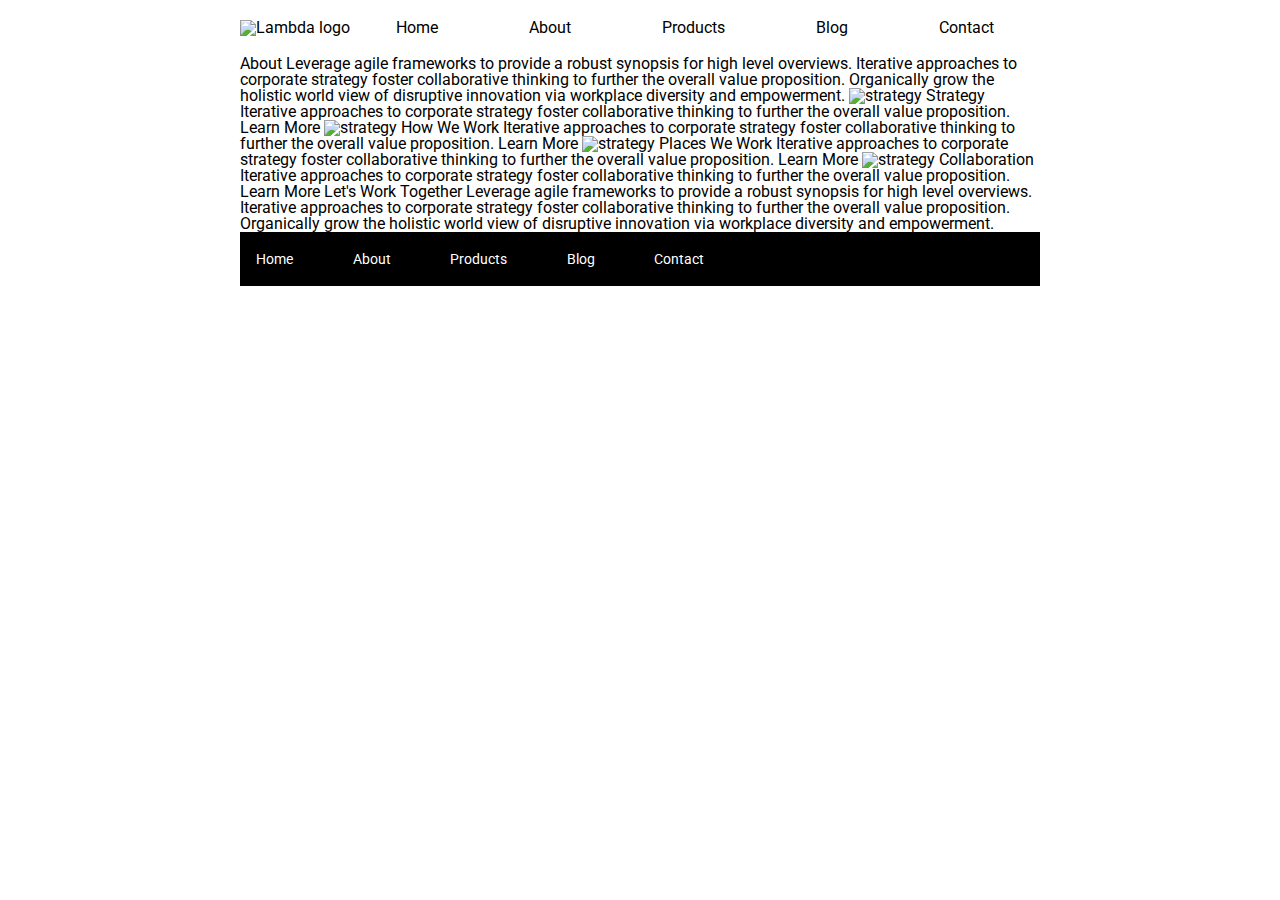
==== about.html @ 716164c7 "added home page navigation to about page" ====
<!DOCTYPE html>

<html lang="en">
  <head>
    <meta charset="utf-8" />

    <title>Sprint Challenge - About</title>

    <link
      href="https://fonts.googleapis.com/css?family=Roboto|Rubik"
      rel="stylesheet"
    />
    <link rel="stylesheet" href="css/index.css" />
  </head>

  <body>
    <div class="container about-page">
      <nav>
        <img src="img\lambda-black.png" alt="Lambda logo" />
        <ul>
          <li><a href="#">Home</a></li>
          <li><a href="about.html">About</a></li>
          <li><a href="#">Products</a></li>
          <li><a href="#">Blog</a></li>
          <li><a href="#">Contact</a></li>
        </ul>
      </nav>

      About Leverage agile frameworks to provide a robust synopsis for high
      level overviews. Iterative approaches to corporate strategy foster
      collaborative thinking to further the overall value proposition.
      Organically grow the holistic world view of disruptive innovation via
      workplace diversity and empowerment.

      <img src="img/about-plan.png" alt="strategy" />

      Strategy Iterative approaches to corporate strategy foster collaborative
      thinking to further the overall value proposition. Learn More

      <img src="img/about-working.png" alt="strategy" />

      How We Work Iterative approaches to corporate strategy foster
      collaborative thinking to further the overall value proposition. Learn
      More

      <img src="img/about-office.png" alt="strategy" />

      Places We Work Iterative approaches to corporate strategy foster
      collaborative thinking to further the overall value proposition. Learn
      More

      <img src="img/about-meeting.png" alt="strategy" />

      Collaboration Iterative approaches to corporate strategy foster
      collaborative thinking to further the overall value proposition. Learn
      More Let's Work Together Leverage agile frameworks to provide a robust
      synopsis for high level overviews. Iterative approaches to corporate
      strategy foster collaborative thinking to further the overall value
      proposition. Organically grow the holistic world view of disruptive
      innovation via workplace diversity and empowerment.

      <footer>
        <nav>
          <a href="index.html">Home</a>
          <a href="#">About</a>
          <a href="#">Products</a>
          <a href="#">Blog</a>
          <a href="#">Contact</a>
        </nav>
      </footer>
    </div>
    <!-- container -->
  </body>
</html>
---- css/index.css ----
/* http://meyerweb.com/eric/tools/css/reset/ 
   v2.0 | 20110126
   License: none (public domain)
*/

html,
body,
div,
span,
applet,
object,
iframe,
h1,
h2,
h3,
h4,
h5,
h6,
p,
blockquote,
pre,
a,
abbr,
acronym,
address,
big,
cite,
code,
del,
dfn,
em,
img,
ins,
kbd,
q,
s,
samp,
small,
strike,
strong,
sub,
sup,
tt,
var,
b,
u,
i,
center,
dl,
dt,
dd,
ol,
ul,
li,
fieldset,
form,
label,
legend,
table,
caption,
tbody,
tfoot,
thead,
tr,
th,
td,
article,
aside,
canvas,
details,
embed,
figure,
figcaption,
footer,
header,
hgroup,
menu,
nav,
output,
ruby,
section,
summary,
time,
mark,
audio,
video {
  margin: 0;
  padding: 0;
  border: 0;
  font-size: 100%;
  font: inherit;
  vertical-align: baseline;
}
/* HTML5 display-role reset for older browsers */
article,
aside,
details,
figcaption,
figure,
footer,
header,
hgroup,
menu,
nav,
section {
  display: block;
}
body {
  line-height: 1;
}
ol,
ul {
  list-style: none;
}
blockquote,
q {
  quotes: none;
}
blockquote:before,
blockquote:after,
q:before,
q:after {
  content: "";
  content: none;
}
table {
  border-collapse: collapse;
  border-spacing: 0;
}

* {
  box-sizing: border-box;
}

html,
body {
  height: 100%;
  font-family: "Roboto", sans-serif;
}

h1,
h2,
h3,
h4,
h5 {
  font-size: 18px;
  margin-bottom: 15px;
  font-family: "Rubik", sans-serif;
}

p {
  line-height: 1.4;
}

.container {
  width: 800px;
  margin: 0 auto;
}

/* Dave's new header & nav */

nav {
  display: flex;
  padding: 20px 0;
}

nav ul {
  display: flex;
  flex: 1;
  justify-content: space-around;
  align-items: flex-end;
}

nav a {
  text-decoration: none;
  color: black;
}

.banner-image {
  margin-bottom: 20px;
}

.top-content {
  display: flex;
  flex-wrap: wrap;
  justify-content: space-evenly;
  margin-bottom: 20px;
  border-bottom: 1px dashed black;
}

.top-content .text-container {
  width: 48%;
  padding: 0 1%;
  padding-bottom: 20px;
}

.middle-content {
  margin-bottom: 20px;
  border-bottom: 1px dashed black;
}

.middle-content h2 {
  padding: 0 2%;
  margin-bottom: 0;
}

.middle-content .boxes {
  display: flex;
  flex-wrap: wrap;
  justify-content: space-evenly;
}

.middle-content .boxes .box {
  width: 12.5%;
  height: 100px;
  /* background: black; */
  margin: 20px 2.5%;
  color: white;
  display: flex;
  align-items: center;
  justify-content: center;
}

.box:nth-of-type(1n) {
  background: teal;
}

.box:nth-of-type(2n) {
  background: gold;
}

.box:nth-of-type(3n) {
  background: cadetblue;
}

.box:nth-of-type(4n) {
  background: coral;
}

.box:nth-of-type(5n) {
  background: crimson;
}

.box:nth-of-type(6n) {
  background: forestgreen;
}

.box:nth-of-type(7n) {
  background: darkorchid;
}

.box:nth-of-type(8n) {
  background: hotpink;
}

.box:nth-of-type(9n) {
  background: indigo;
}

.box:nth-of-type(10n) {
  background: dodgerblue;
}

.bottom-content {
  display: flex;
  margin: 0 2% 20px;
  justify-content: space-around;
}

.bottom-content .text-container {
  padding-right: 4%;
}

.bottom-content .text-container:last-child {
  padding-right: 0;
}

footer {
  width: 100%;
  background: black;
}

footer nav {
  width: 60%;
  display: flex;
  justify-content: space-between;
  align-items: center;
  padding: 20px 2%;
  font-size: 14px;
}

footer nav a {
  color: white;
  text-decoration: none;
}
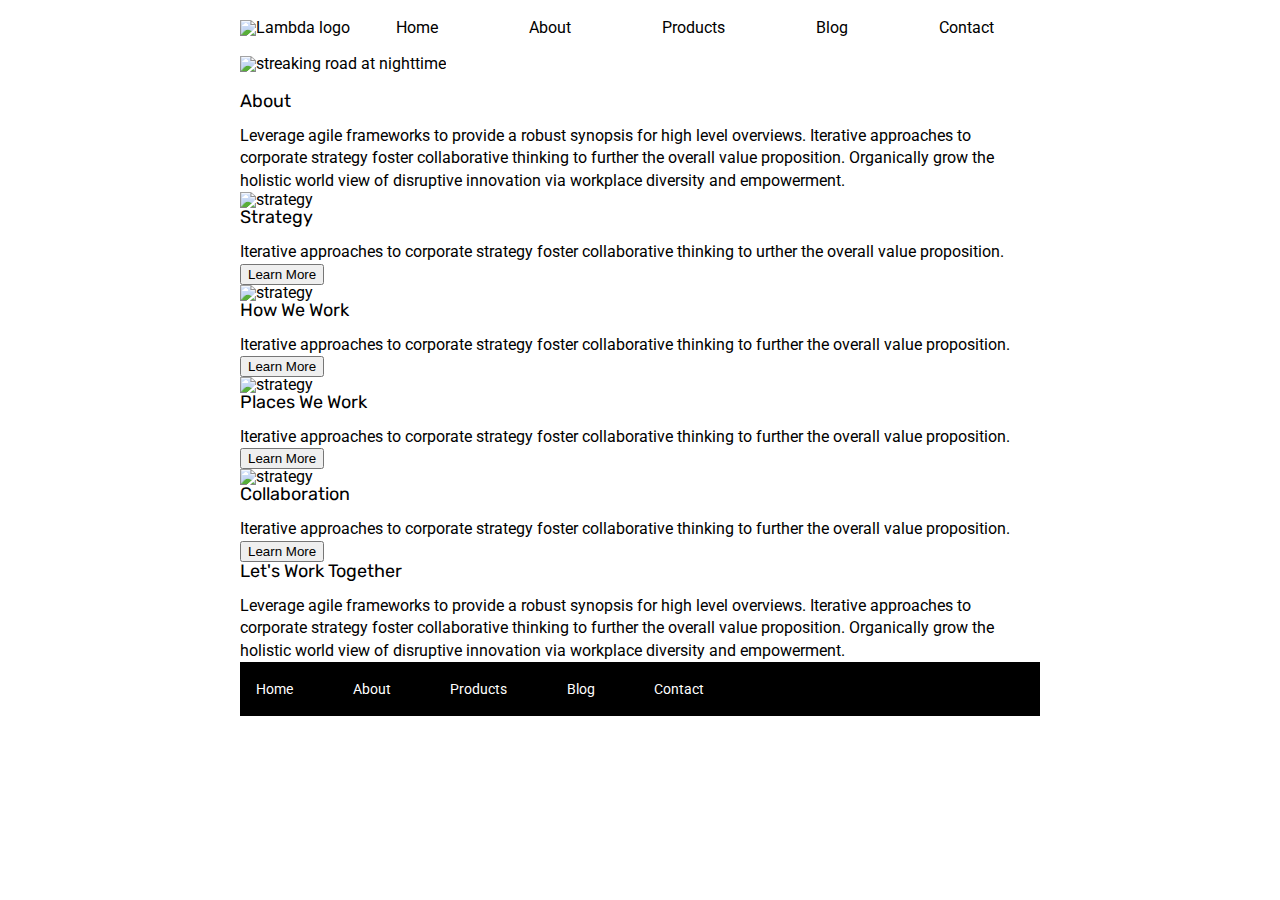
==== commit e9086fe4: "added structure to the html with elements, tags, and classes" ====
--- a/about.html
+++ b/about.html
@@ -15,49 +15,90 @@
 
   <body>
     <div class="container about-page">
-      <nav>
-        <img src="img\lambda-black.png" alt="Lambda logo" />
-        <ul>
-          <li><a href="#">Home</a></li>
-          <li><a href="about.html">About</a></li>
-          <li><a href="#">Products</a></li>
-          <li><a href="#">Blog</a></li>
-          <li><a href="#">Contact</a></li>
-        </ul>
-      </nav>
+      <header>
+        <nav>
+          <img src="img\lambda-black.png" alt="Lambda logo" />
+          <ul>
+            <li><a href="index.html">Home</a></li>
+            <li><a href="about.html">About</a></li>
+            <li><a href="#">Products</a></li>
+            <li><a href="#">Blog</a></li>
+            <li><a href="#">Contact</a></li>
+          </ul>
+        </nav>
+        <img
+          class="banner-image"
+          src="img\jumbo-about.png"
+          alt="streaking road at nighttime"
+        />
+      </header>
 
-      About Leverage agile frameworks to provide a robust synopsis for high
-      level overviews. Iterative approaches to corporate strategy foster
-      collaborative thinking to further the overall value proposition.
-      Organically grow the holistic world view of disruptive innovation via
-      workplace diversity and empowerment.
+      <div class="top-about">
+        <h2>About</h2>
+        <p>
+          Leverage agile frameworks to provide a robust synopsis for high level
+          overviews. Iterative approaches to corporate strategy foster
+          collaborative thinking to further the overall value proposition.
+          Organically grow the holistic world view of disruptive innovation via
+          workplace diversity and empowerment.
+        </p>
+      </div>
 
-      <img src="img/about-plan.png" alt="strategy" />
+      <section class="middle-about cards-container">
+        <div class="card">
+          <img src="img/about-plan.png" alt="strategy" />
+          <h2>Strategy</h2>
+          <p>
+            Iterative approaches to corporate strategy foster collaborative
+            thinking to urther the overall value proposition.
+          </p>
+          <button>Learn More</button>
+        </div>
 
-      Strategy Iterative approaches to corporate strategy foster collaborative
-      thinking to further the overall value proposition. Learn More
+        <div class="card">
+          <img src="img/about-working.png" alt="strategy" />
 
-      <img src="img/about-working.png" alt="strategy" />
+          <h2>How We Work</h2>
+          <p>
+            Iterative approaches to corporate strategy foster collaborative
+            thinking to further the overall value proposition.
+          </p>
+          <button>Learn More</button>
+        </div>
 
-      How We Work Iterative approaches to corporate strategy foster
-      collaborative thinking to further the overall value proposition. Learn
-      More
+        <div class="card">
+          <img src="img/about-office.png" alt="strategy" />
 
-      <img src="img/about-office.png" alt="strategy" />
+          <h2>Places We Work</h2>
+          <p>
+            Iterative approaches to corporate strategy foster collaborative
+            thinking to further the overall value proposition.
+          </p>
+          <button>Learn More</button>
+        </div>
 
-      Places We Work Iterative approaches to corporate strategy foster
-      collaborative thinking to further the overall value proposition. Learn
-      More
+        <div class="card">
+          <img src="img/about-meeting.png" alt="strategy" />
 
-      <img src="img/about-meeting.png" alt="strategy" />
+          <h2>Collaboration</h2>
+          <p>
+            Iterative approaches to corporate strategy foster collaborative
+            thinking to further the overall value proposition.
+          </p>
+          <button>Learn More</button>
+        </div>
+      </section>
 
-      Collaboration Iterative approaches to corporate strategy foster
-      collaborative thinking to further the overall value proposition. Learn
-      More Let's Work Together Leverage agile frameworks to provide a robust
-      synopsis for high level overviews. Iterative approaches to corporate
-      strategy foster collaborative thinking to further the overall value
-      proposition. Organically grow the holistic world view of disruptive
-      innovation via workplace diversity and empowerment.
+      <div class="bottom-about">
+        <h2>Let's Work Together</h2>
+        <p>
+          Leverage agile frameworks to provide a robust synopsis for high level
+          overviews. Iterative approaches to corporate strategy foster
+          collaborative thinking to further the overall value proposition.
+          Organically grow the holistic world view of disruptive innovation via
+          workplace diversity and empowerment.
+        </p>
+      </div>
 
       <footer>
         <nav>
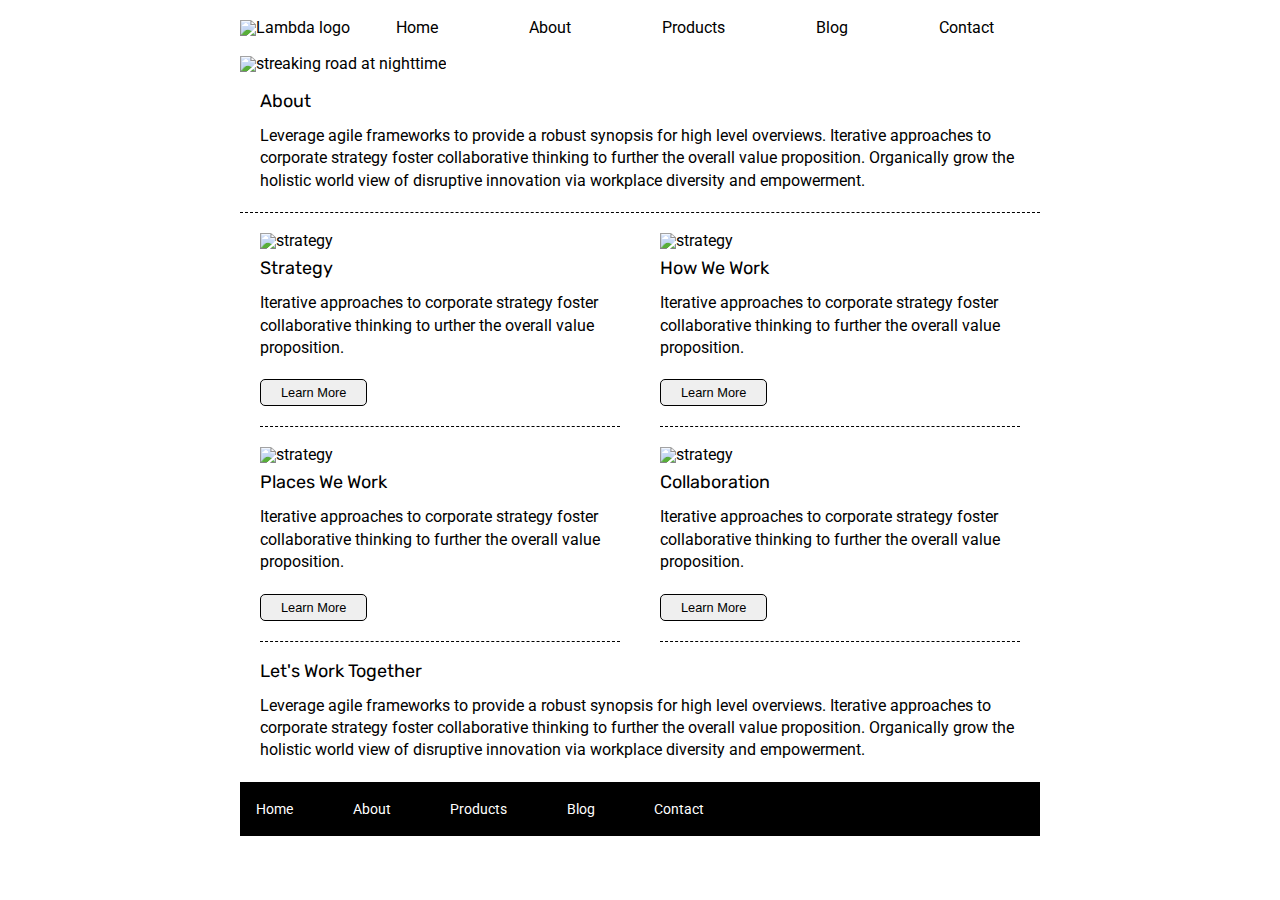
==== commit 0131880f: "added css styles for about page and made some html changes" ====
--- a/about.html
+++ b/about.html
@@ -33,7 +33,7 @@
         />
       </header>
 
-      <div class="top-about">
+      <section class="top-about top-content">
         <h2>About</h2>
         <p>
           Leverage agile frameworks to provide a robust synopsis for high level
@@ -42,7 +42,7 @@
           Organically grow the holistic world view of disruptive innovation via
           workplace diversity and empowerment.
         </p>
-      </div>
+      </section>
 
       <section class="middle-about cards-container">
         <div class="card">
@@ -52,7 +52,7 @@
             Iterative approaches to corporate strategy foster collaborative
             thinking to urther the overall value proposition.
           </p>
-          <button>Learn More</button>
+          <button><a href="#">Learn More</a></button>
         </div>
 
         <div class="card">
@@ -63,7 +63,7 @@
             Iterative approaches to corporate strategy foster collaborative
             thinking to further the overall value proposition.
           </p>
-          <button>Learn More</button>
+          <button><a href="#">Learn More</a></button>
         </div>
 
         <div class="card">
@@ -74,7 +74,7 @@
             Iterative approaches to corporate strategy foster collaborative
             thinking to further the overall value proposition.
           </p>
-          <button>Learn More</button>
+          <button><a href="#">Learn More</a></button>
         </div>
 
         <div class="card">
@@ -85,11 +85,11 @@
             Iterative approaches to corporate strategy foster collaborative
             thinking to further the overall value proposition.
           </p>
-          <button>Learn More</button>
+          <button><a href="#">Learn More</a></button>
         </div>
       </section>
 
-      <div class="bottom-about">
+      <section class="bottom-about">
         <h2>Let's Work Together</h2>
         <p>
           Leverage agile frameworks to provide a robust synopsis for high level
@@ -98,7 +98,7 @@
           Organically grow the holistic world view of disruptive innovation via
           workplace diversity and empowerment.
         </p>
-      </div>
+      </section>
 
       <footer>
         <nav>
--- a/css/index.css
+++ b/css/index.css
@@ -293,3 +293,50 @@
   color: white;
   text-decoration: none;
 }
+
+/* About page styles */
+
+.top-about {
+  /* border: 1px solid red; */
+  border-bottom: 1px dashed black;
+  display: flex;
+  justify-content: flex-start;
+  padding: 0 20px 20px;
+  margin: 0;
+}
+.middle-about {
+  /* border: 1px solid red; */
+  margin: 0;
+  padding: 0 20px;
+  /* margin: 20px 0; */
+  display: flex;
+  flex-wrap: wrap;
+  justify-content: space-between;
+}
+
+.card {
+  width: 360px;
+  border-bottom: 1px dashed black;
+  padding-top: 20px;
+}
+
+.card h2 {
+  margin-top: 10px;
+}
+
+button {
+  margin: 20px 0;
+  border-radius: 5px;
+  border: 1px solid black;
+  font-size: 80%;
+  padding: 5px 20px;
+}
+
+button a {
+  text-decoration: none;
+  color: black;
+}
+
+.bottom-about {
+  padding: 20px;
+}
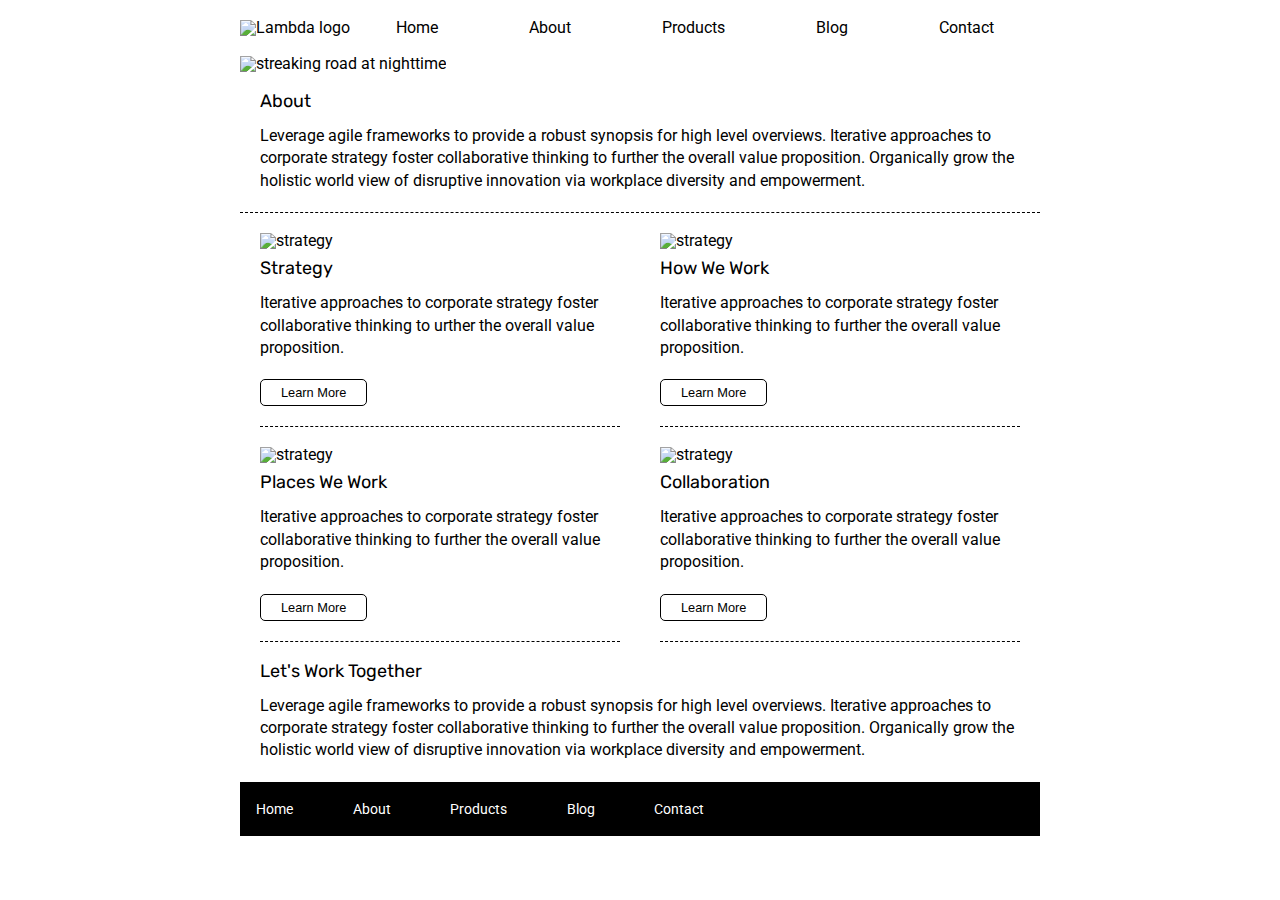
==== commit 2ec5d987: "created new stylesheet for about page and moved styles, added second link to about.html to allow for" ====
--- a/about.html
+++ b/about.html
@@ -11,6 +11,7 @@
       rel="stylesheet"
     />
     <link rel="stylesheet" href="css/index.css" />
+    <link rel="stylesheet" href="css/about.css" />
   </head>
 
   <body>
--- a/css/index.css
+++ b/css/index.css
@@ -293,50 +293,3 @@
   color: white;
   text-decoration: none;
 }
-
-/* About page styles */
-
-.top-about {
-  /* border: 1px solid red; */
-  border-bottom: 1px dashed black;
-  display: flex;
-  justify-content: flex-start;
-  padding: 0 20px 20px;
-  margin: 0;
-}
-.middle-about {
-  /* border: 1px solid red; */
-  margin: 0;
-  padding: 0 20px;
-  /* margin: 20px 0; */
-  display: flex;
-  flex-wrap: wrap;
-  justify-content: space-between;
-}
-
-.card {
-  width: 360px;
-  border-bottom: 1px dashed black;
-  padding-top: 20px;
-}
-
-.card h2 {
-  margin-top: 10px;
-}
-
-button {
-  margin: 20px 0;
-  border-radius: 5px;
-  border: 1px solid black;
-  font-size: 80%;
-  padding: 5px 20px;
-}
-
-button a {
-  text-decoration: none;
-  color: black;
-}
-
-.bottom-about {
-  padding: 20px;
-}
--- a/css/about.css
+++ b/css/about.css
@@ -0,0 +1,47 @@
+/* About page styles */
+
+.top-about {
+  /* border: 1px solid red; */
+  border-bottom: 1px dashed black;
+  display: flex;
+  justify-content: flex-start;
+  padding: 0 20px 20px;
+  margin: 0;
+}
+.middle-about {
+  /* border: 1px solid red; */
+  margin: 0;
+  padding: 0 20px;
+  /* margin: 20px 0; */
+  display: flex;
+  flex-wrap: wrap;
+  justify-content: space-between;
+}
+
+.card {
+  width: 360px;
+  border-bottom: 1px dashed black;
+  padding-top: 20px;
+}
+
+.card h2 {
+  margin-top: 10px;
+}
+
+button {
+  margin: 20px 0;
+  border-radius: 5px;
+  border: 1px solid black;
+  background: none;
+  font-size: 80%;
+  padding: 5px 20px;
+}
+
+button a {
+  text-decoration: none;
+  color: black;
+}
+
+.bottom-about {
+  padding: 20px;
+}
